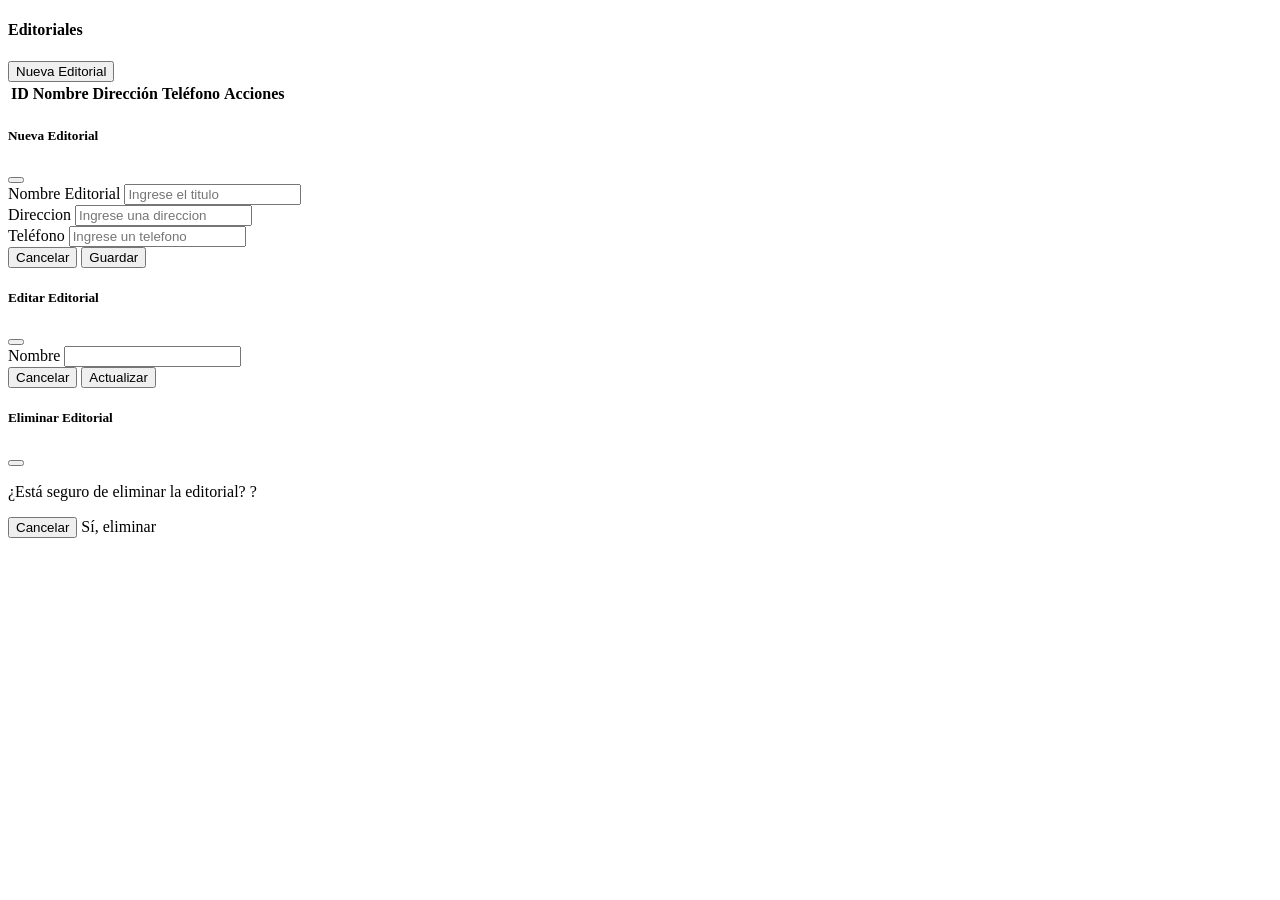
==== src/main/resources/templates/editoriales/listaeditorial.html @ 0447924c "Initial commit" ====
<!DOCTYPE html>
<html xmlns:th="http://www.thymeleaf.org">
<head>
    <meta charset="UTF-8">
    <title>Editoriales</title>
</head>
<body>
<div class="container mt-5">

    <div class="card shadow">
        <div class="card-header bg-primary text-white d-flex justify-content-between align-items-center">
            <h4 class="mb-0">Editoriales</h4>

            <button class="btn btn-light" data-bs-toggle="modal" data-bs-target="#modalNuevo">
                Nueva Editorial
            </button>
        </div>

        <div class="card-body">

            <table class="table table-bordered table-hover align-middle">
                <thead class="table-dark">
                <tr>
                    <th>ID</th>
                    <th>Nombre</th>
                    <th>Dirección</th>
                    <th>Teléfono</th>
                    <th>Acciones</th>
                </tr>
                </thead>

                <tbody id = "tableEditoriales">

                </tbody>
            </table>

        </div>
    </div>
</div>


<div class="modal fade" id="modalNuevo" tabindex="-1">
    <div class="modal-dialog">
        <div class="modal-content">

            <form th:action="@{/editoriales/save}" method="post">
                <div class="modal-header bg-primary text-white">
                    <h5 class="modal-title">Nueva Editorial</h5>
                    <button type="button" class="btn-close" data-bs-dismiss="modal"></button>
                </div>

                <div class="modal-body">
                    <label class="form-label">Nombre Editorial</label>
                    <input type="text"
                           name="nombre"
                           class="form-control"
                           placeholder="Ingrese el titulo" id="titulo" pattern="[A-Za-z]+" required>
                </div>
                <div class="modal-body">
                    <label class="form-label">Direccion</label>
                    <input type="text"
                           name="direccion"
                           class="form-control"
                           placeholder="Ingrese una direccion" id="direccion" pattern="[A-Za-z]" required>
                </div>
                <div class="modal-body">
                    <label class="form-label">Teléfono</label>
                    <input type="number"
                           name="telefono"
                           class="form-control"
                           placeholder="Ingrese un telefono" id="telefono" pattern="[0-9]{9}+" required>
                </div>

                <div class="modal-footer">
                    <button type="button" class="btn btn-secondary" data-bs-dismiss="modal">
                        Cancelar
                    </button>
                    <button type="submit" class="btn btn-primary">
                        Guardar
                    </button>
                </div>
            </form>

        </div>
    </div>
</div>


<div th:each="edit : ${edits}">

    <div class="modal fade" th:id="'modalEditar' + ${edits.id}" tabindex="-1">
        <div class="modal-dialog">
            <div class="modal-content">

                <form th:action="@{/editoriales/save}" method="post">
                    <div class="modal-header bg-warning">
                        <h5 class="modal-title">Editar Editorial</h5>
                        <button type="button" class="btn-close" data-bs-dismiss="modal"></button>
                    </div>

                    <div class="modal-body">
                        <input type="hidden" name="id" th:value="${edits.id}">

                        <label class="form-label">Nombre</label>
                        <input type="text"
                               name="nombre"
                               class="form-control"
                               th:value="${edits.nombre_edi}"
                               required>
                    </div>

                    <div class="modal-footer">
                        <button type="button" class="btn btn-secondary" data-bs-dismiss="modal">
                            Cancelar
                        </button>
                        <button type="submit" class="btn btn-warning">
                            Actualizar
                        </button>
                    </div>
                </form>

            </div>
        </div>
    </div>

    <div class="modal fade" th:id="'modalEliminar' + ${edits.id}" tabindex="-1">
        <div class="modal-dialog">
            <div class="modal-content">

                <div class="modal-header bg-danger text-white">
                    <h5 class="modal-title">Eliminar Editorial</h5>
                    <button type="button" class="btn-close" data-bs-dismiss="modal"></button>
                </div>

                <div class="modal-body">
                    <p>
                        ¿Está seguro de eliminar la editorial?
                        <strong th:text="${edits.nombre}"></strong>?
                    </p>
                </div>

                <div class="modal-footer">
                    <button type="button" class="btn btn-secondary" data-bs-dismiss="modal">
                        Cancelar
                    </button>

                    <a class="btn btn-danger"
                       th:href="@{/editoriales/eliminar/{id}(id=${edits.id})}">
                        Sí, eliminar
                    </a>
                </div>

            </div>
        </div>
    </div>

</div>

<script src="https://cdn.jsdelivr.net/npm/bootstrap@5.3.3/dist/js/bootstrap.bundle.min.js"></script>
<script>
    document.addEventListener("DOMContentLoaded",function(){
        listarEditoriales();
    });
    function listarEditoriales(){
        fetch('/editoriales/listaeditoriales').then(response => response.json()).then(response => {
            let table = document.getElementById('tableEditoriales');
            //table.innerHTML=``;
            //<td>${libro.editorial}</td>
            response.data.forEach(editoriales => {
                table.innerHTML += `
                <tr>
                    <td>${editoriales.id}</td>
                    <td>${editoriales.nombre}</td>
                    <td>${editoriales.direccion}</td>
                    <td>${editoriales.telefono}</td>
                    <td>
                        <button class="btn btn-warning btn-sm" onclick="editCategoria(${editoriales.id})">EDITAR</button>
                        <button class="btn btn-danger btn-sm" onclick="deleteCategoria(${editoriales.id})">ELIMINAR</button>
                    </td>
                `;
            })
        })
    }
    function abrirModal(){
        limpiarFormulario();
        document.getElementById(`tituloModal`).innerText=`Nueva Editorial`;
    }
    function limpiarFormulario(){
        document.getElementById(`id`).value = ``;
        document.getElementById(`nombre`).value = ``;
        document.getElementById(`direccion`).value = ``;
        document.getElementById(`telefono`).value = ``;
        limpiarErrores();
    }
</script>
</body>
</html>
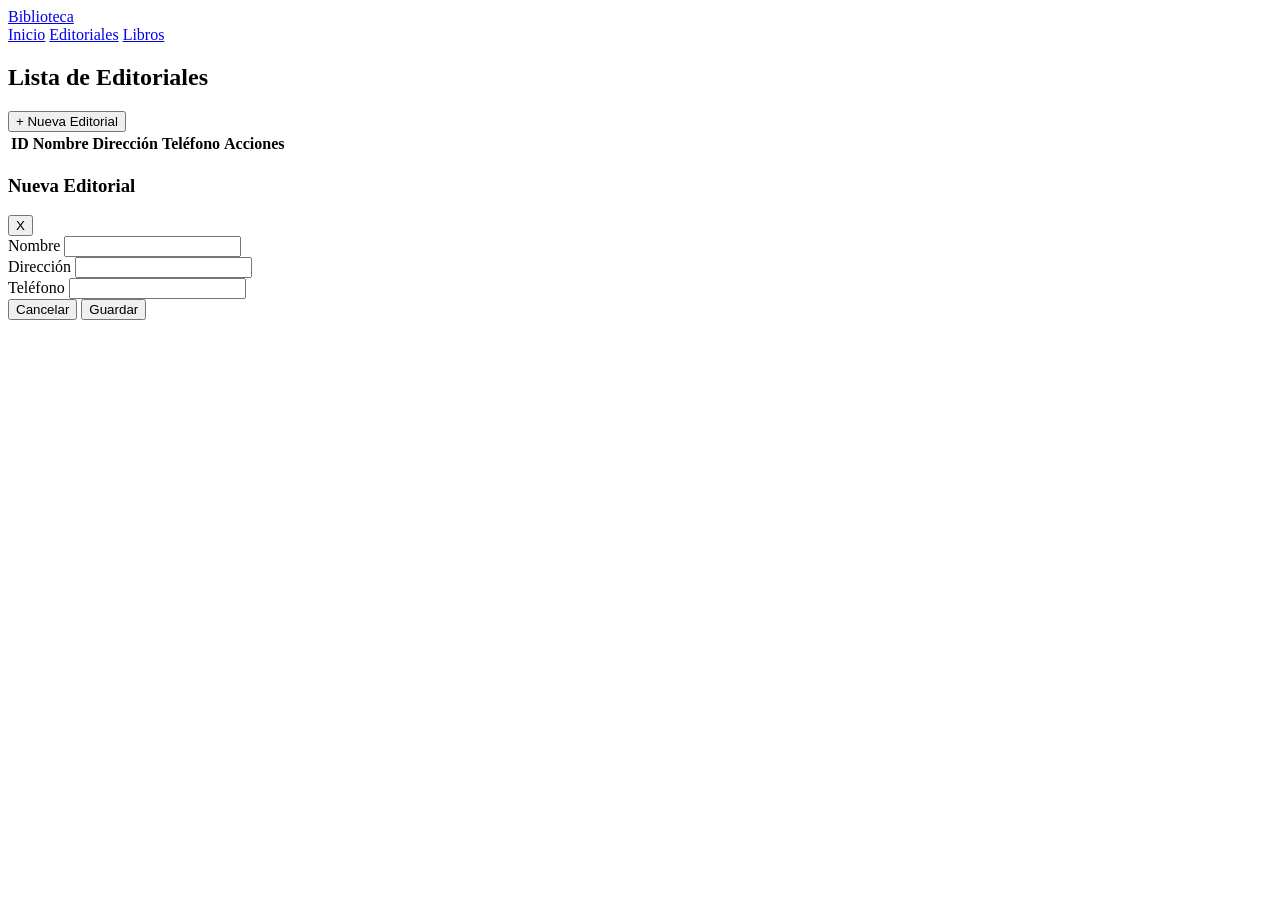
==== commit c55d32eb: "Termino" ====
--- a/src/main/resources/templates/editoriales/listaeditorial.html
+++ b/src/main/resources/templates/editoriales/listaeditorial.html
@@ -3,194 +3,235 @@
 <head>
     <meta charset="UTF-8">
     <title>Editoriales</title>
+    <link rel="stylesheet" th:href="@{/estilos.css}">
 </head>
 <body>
-<div class="container mt-5">
-
-    <div class="card shadow">
-        <div class="card-header bg-primary text-white d-flex justify-content-between align-items-center">
-            <h4 class="mb-0">Editoriales</h4>
-
-            <button class="btn btn-light" data-bs-toggle="modal" data-bs-target="#modalNuevo">
-                Nueva Editorial
-            </button>
+
+<nav class="barra-navegacion">
+    <a href="/" class="titulo-logo">Biblioteca</a>
+    <div>
+        <a href="/">Inicio</a>
+        <a href="/editoriales">Editoriales</a>
+        <a href="/libros">Libros</a>
+    </div>
+</nav>
+
+<div class="contenedor">
+    <div class="cabecera-seccion">
+        <h2>Lista de Editoriales</h2>
+        <button class="boton boton-verde" onclick="abrirModal()">+ Nueva Editorial</button>
+    </div>
+
+    <table>
+        <thead>
+        <tr>
+            <th>ID</th>
+            <th>Nombre</th>
+            <th>Dirección</th>
+            <th>Teléfono</th>
+            <th>Acciones</th>
+        </tr>
+        </thead>
+        <tbody id="tabla-editoriales"></tbody>
+    </table>
+</div>
+
+<div class="fondo-modal" id="modal-editorial">
+    <div class="caja-modal">
+        <div class="cabecera-modal">
+            <h3 id="titulo-modal">Nueva Editorial</h3>
+            <button class="boton-cerrar" onclick="cerrarModal()">X</button>
         </div>
 
-        <div class="card-body">
-
-            <table class="table table-bordered table-hover align-middle">
-                <thead class="table-dark">
-                <tr>
-                    <th>ID</th>
-                    <th>Nombre</th>
-                    <th>Dirección</th>
-                    <th>Teléfono</th>
-                    <th>Acciones</th>
-                </tr>
-                </thead>
-
-                <tbody id = "tableEditoriales">
-
-                </tbody>
-            </table>
-
-        </div>
+        <form id="form-editorial">
+            <input type="hidden" id="id-editorial">
+
+            <div class="grupo-campo">
+                <label>Nombre</label>
+                <input type="text" id="nombre">
+                <span id="error-nombre" style="color: #dc3545; font-size: 12px; display: none; margin-top: 5px;"></span>
+            </div>
+
+            <div class="grupo-campo">
+                <label>Dirección</label>
+                <input type="text" id="direccion">
+                <span id="error-direccion" style="color: #dc3545; font-size: 12px; display: none; margin-top: 5px;"></span>
+            </div>
+
+            <div class="grupo-campo">
+                <label>Teléfono</label>
+                <input type="text" id="telefono">
+                <span id="error-telefono" style="color: #dc3545; font-size: 12px; display: none; margin-top: 5px;"></span>
+            </div>
+
+            <div class="pie-modal">
+                <button type="button" class="boton boton-gris" onclick="cerrarModal()">Cancelar</button>
+                <button type="submit" class="boton boton-verde">Guardar</button>
+            </div>
+        </form>
     </div>
 </div>
 
-
-<div class="modal fade" id="modalNuevo" tabindex="-1">
-    <div class="modal-dialog">
-        <div class="modal-content">
-
-            <form th:action="@{/editoriales/save}" method="post">
-                <div class="modal-header bg-primary text-white">
-                    <h5 class="modal-title">Nueva Editorial</h5>
-                    <button type="button" class="btn-close" data-bs-dismiss="modal"></button>
-                </div>
-
-                <div class="modal-body">
-                    <label class="form-label">Nombre Editorial</label>
-                    <input type="text"
-                           name="nombre"
-                           class="form-control"
-                           placeholder="Ingrese el titulo" id="titulo" pattern="[A-Za-z]+" required>
-                </div>
-                <div class="modal-body">
-                    <label class="form-label">Direccion</label>
-                    <input type="text"
-                           name="direccion"
-                           class="form-control"
-                           placeholder="Ingrese una direccion" id="direccion" pattern="[A-Za-z]" required>
-                </div>
-                <div class="modal-body">
-                    <label class="form-label">Teléfono</label>
-                    <input type="number"
-                           name="telefono"
-                           class="form-control"
-                           placeholder="Ingrese un telefono" id="telefono" pattern="[0-9]{9}+" required>
-                </div>
-
-                <div class="modal-footer">
-                    <button type="button" class="btn btn-secondary" data-bs-dismiss="modal">
-                        Cancelar
-                    </button>
-                    <button type="submit" class="btn btn-primary">
-                        Guardar
-                    </button>
-                </div>
-            </form>
-
-        </div>
-    </div>
-</div>
-
-
-<div th:each="edit : ${edits}">
-
-    <div class="modal fade" th:id="'modalEditar' + ${edits.id}" tabindex="-1">
-        <div class="modal-dialog">
-            <div class="modal-content">
-
-                <form th:action="@{/editoriales/save}" method="post">
-                    <div class="modal-header bg-warning">
-                        <h5 class="modal-title">Editar Editorial</h5>
-                        <button type="button" class="btn-close" data-bs-dismiss="modal"></button>
-                    </div>
-
-                    <div class="modal-body">
-                        <input type="hidden" name="id" th:value="${edits.id}">
-
-                        <label class="form-label">Nombre</label>
-                        <input type="text"
-                               name="nombre"
-                               class="form-control"
-                               th:value="${edits.nombre_edi}"
-                               required>
-                    </div>
-
-                    <div class="modal-footer">
-                        <button type="button" class="btn btn-secondary" data-bs-dismiss="modal">
-                            Cancelar
-                        </button>
-                        <button type="submit" class="btn btn-warning">
-                            Actualizar
-                        </button>
-                    </div>
-                </form>
-
-            </div>
-        </div>
-    </div>
-
-    <div class="modal fade" th:id="'modalEliminar' + ${edits.id}" tabindex="-1">
-        <div class="modal-dialog">
-            <div class="modal-content">
-
-                <div class="modal-header bg-danger text-white">
-                    <h5 class="modal-title">Eliminar Editorial</h5>
-                    <button type="button" class="btn-close" data-bs-dismiss="modal"></button>
-                </div>
-
-                <div class="modal-body">
-                    <p>
-                        ¿Está seguro de eliminar la editorial?
-                        <strong th:text="${edits.nombre}"></strong>?
-                    </p>
-                </div>
-
-                <div class="modal-footer">
-                    <button type="button" class="btn btn-secondary" data-bs-dismiss="modal">
-                        Cancelar
-                    </button>
-
-                    <a class="btn btn-danger"
-                       th:href="@{/editoriales/eliminar/{id}(id=${edits.id})}">
-                        Sí, eliminar
-                    </a>
-                </div>
-
-            </div>
-        </div>
-    </div>
-
-</div>
-
-<script src="https://cdn.jsdelivr.net/npm/bootstrap@5.3.3/dist/js/bootstrap.bundle.min.js"></script>
 <script>
-    document.addEventListener("DOMContentLoaded",function(){
+    document.addEventListener("DOMContentLoaded", function() {
         listarEditoriales();
     });
-    function listarEditoriales(){
-        fetch('/editoriales/listaeditoriales').then(response => response.json()).then(response => {
-            let table = document.getElementById('tableEditoriales');
-            //table.innerHTML=``;
-            //<td>${libro.editorial}</td>
-            response.data.forEach(editoriales => {
-                table.innerHTML += `
-                <tr>
-                    <td>${editoriales.id}</td>
-                    <td>${editoriales.nombre}</td>
-                    <td>${editoriales.direccion}</td>
-                    <td>${editoriales.telefono}</td>
-                    <td>
-                        <button class="btn btn-warning btn-sm" onclick="editCategoria(${editoriales.id})">EDITAR</button>
-                        <button class="btn btn-danger btn-sm" onclick="deleteCategoria(${editoriales.id})">ELIMINAR</button>
-                    </td>
-                `;
+
+    function listarEditoriales() {
+        fetch('/editoriales/listar')
+            .then(res => res.json())
+            .then(res => {
+                let tabla = document.getElementById('tabla-editoriales');
+                tabla.innerHTML = '';
+                if(res.success && res.data) {
+                    res.data.forEach(ed => {
+                        tabla.innerHTML += `
+                        <tr>
+                            <td>${ed.id}</td>
+                            <td>${ed.nombre}</td>
+                            <td>${ed.direccion}</td>
+                            <td>${ed.telefono}</td>
+                            <td>
+                                <button class="boton boton-amarillo" onclick="editarEditorial(${ed.id}, '${ed.nombre}', '${ed.direccion}', '${ed.telefono}')">Editar</button>
+                                <button class="boton boton-rojo" onclick="eliminarEditorial(${ed.id})">Borrar</button>
+                            </td>
+                        </tr>
+                        `;
+                    });
+                }
+            });
+    }
+
+    document.getElementById('form-editorial').addEventListener('submit', function(evento) {
+        evento.preventDefault();
+
+        limpiarErrores();
+
+        let datos = {
+            id: document.getElementById('id-editorial').value || null,
+            nombre: document.getElementById('nombre').value,
+            direccion: document.getElementById('direccion').value,
+            telefono: document.getElementById('telefono').value
+        };
+
+        fetch('/editoriales/save', {
+            method: 'POST',
+            headers: { 'Content-Type': 'application/json' },
+            body: JSON.stringify(datos)
+        })
+            .then(async response => {
+                const resData = await response.json();
+
+                if (response.ok) {
+                    cerrarModal();
+                    listarEditoriales();
+
+                    if (datos.id) {
+                        mostrarToast("Cambios guardados correctamente", "exito");
+                    } else {
+                        mostrarToast("Nueva editorial agregada con éxito", "exito");
+                    }
+
+                } else if (response.status === 400) {
+                    mostrarErroresCampos(resData.fieldErrors);
+                } else {
+                    mostrarToast(resData.message, "error");
+                }
             })
-        })
-    }
-    function abrirModal(){
-        limpiarFormulario();
-        document.getElementById(`tituloModal`).innerText=`Nueva Editorial`;
-    }
-    function limpiarFormulario(){
-        document.getElementById(`id`).value = ``;
-        document.getElementById(`nombre`).value = ``;
-        document.getElementById(`direccion`).value = ``;
-        document.getElementById(`telefono`).value = ``;
+    });
+
+    function eliminarEditorial(id) {
+        if(confirm('¿Está seguro de eliminar esta editorial?')) {
+            fetch('/editoriales/eliminar/' + id, {
+                method: 'DELETE'
+            })
+                .then(res => res.json())
+                .then(data => {
+                    if(data.success) {
+                        listarEditoriales();
+                        mostrarToast("Editorial eliminada del sistema", "exito");
+                    } else {
+                        mostrarToast(data.message, "error");
+                    }
+                });
+        }
+    }
+
+    // --- FUNCIONES DE INTERFAZ Y MODAL ---
+
+    function abrirModal() {
+        document.getElementById('id-editorial').value = '';
+        document.getElementById('nombre').value = '';
+        document.getElementById('direccion').value = '';
+        document.getElementById('telefono').value = '';
         limpiarErrores();
+
+        document.getElementById('titulo-modal').innerText = 'Nueva Editorial';
+        document.getElementById('modal-editorial').style.display = 'flex';
+    }
+
+    function editarEditorial(id, nombre, direccion, telefono) {
+        document.getElementById('id-editorial').value = id;
+        document.getElementById('nombre').value = nombre;
+        document.getElementById('direccion').value = direccion;
+        document.getElementById('telefono').value = telefono;
+        limpiarErrores();
+
+        document.getElementById('titulo-modal').innerText = 'Editar Editorial';
+        document.getElementById('modal-editorial').style.display = 'flex';
+    }
+
+    function cerrarModal() {
+        document.getElementById('modal-editorial').style.display = 'none';
+    }
+
+    function limpiarErrores() {
+        // Oculta todos los span rojos
+        document.getElementById('error-nombre').style.display = 'none';
+        document.getElementById('error-direccion').style.display = 'none';
+        document.getElementById('error-telefono').style.display = 'none';
+    }
+
+    function mostrarErroresCampos(errores) {
+        // Si el backend mandó errores específicos, los inyecta en los span correspondientes
+        if(errores.nombre) {
+            let span = document.getElementById('error-nombre');
+            span.innerText = "✖ " + errores.nombre;
+            span.style.display = 'block';
+        }
+        if(errores.direccion) {
+            let span = document.getElementById('error-direccion');
+            span.innerText = "✖ " + errores.direccion;
+            span.style.display = 'block';
+        }
+        if(errores.telefono) {
+            let span = document.getElementById('error-telefono');
+            span.innerText = "✖ " + errores.telefono;
+            span.style.display = 'block';
+        }
+    }
+    // --- SISTEMA DE NOTIFICACIONES TOAST ---
+    function mostrarToast(mensaje, tipo = 'exito') {
+        // Busca si ya existe el contenedor, si no, lo crea
+        let contenedor = document.getElementById('contenedor-toast');
+        if (!contenedor) {
+            contenedor = document.createElement('div');
+            contenedor.id = 'contenedor-toast';
+            document.body.appendChild(contenedor);
+        }
+
+        // Crea la notificación
+        const toast = document.createElement('div');
+        toast.className = `toast toast-${tipo}`;
+        toast.innerText = (tipo === 'exito' ? '✅ ' : '⚠️ ') + mensaje;
+
+        // La agrega a la pantalla
+        contenedor.appendChild(toast);
+
+        // La elimina del código después de 3 segundos para no acumular basura
+        setTimeout(() => {
+            toast.remove();
+        }, 3000);
     }
 </script>
 </body>
